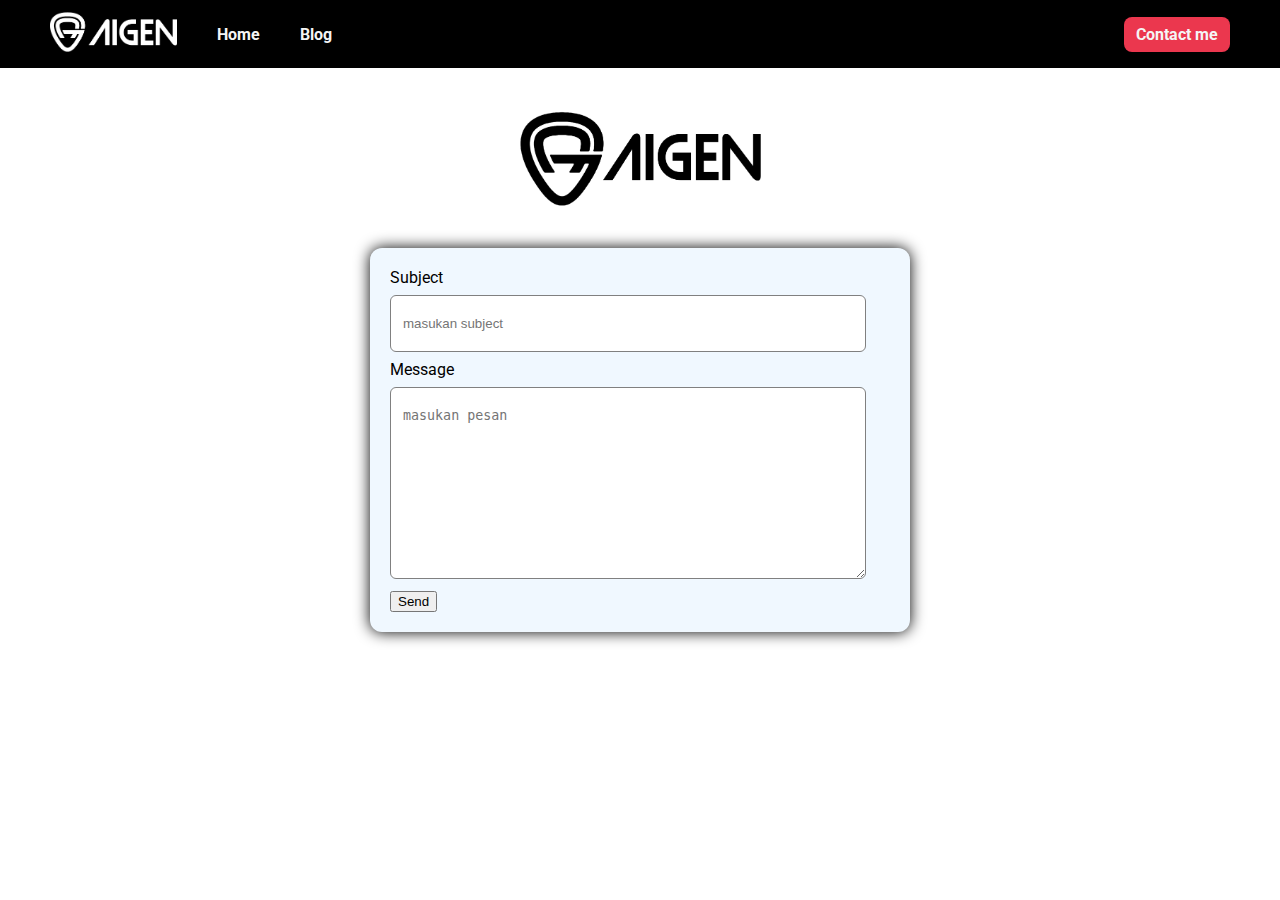
==== contact/index.html @ 9abc0243 "portfolio apriliando" ====
<!DOCTYPE html>
<html lang="id">
    <head>
        <meta charset="UTF-8"/>
        <meta name="vievport" content="width=device-width, initial-scale=1.0">
        <title>Blog</title>
        <link rel="stylesheet" href="style.css">
        <link rel="stylesheet" href="https://fonts.googleapis.com/css2?family=Material+Symbols+Outlined:opsz,wght,FILL,GRAD@24,400,0,0&icon_names=contact_support" />
    
        <script src="blog.js"></script>
        <script src="contct.js"></script>
    </head>
     <body>
        <nav>
            <div class="left-nav">
                <a href="../index.html"><img src="../assets/img/aigen-logo.png" alt="nav-logo"></a>
                <a href="../index.html">Home</a>
                <a href="index.html">Blog</a>
            </div>
            <div class="right-nav">
                <a href="../contact/index.html">Contact me</a>
                <a href="../contact/index.html" class="icon">
                    <span class="material-symbols-outlined">
                        contact_support
                    </span>
                </a>
            </div>
        </nav>
        <div class="logo">
            <img src="../assets/img/aigenlogoblack.png" alt="logo">
        </div>
        
        <div class="form-container">
            <form>
                <label for="subject">Subject</label>
                <input type="text" name="subject" id="subject" placeholder="masukan subject"/>
                <label for="message">Message</label>
                <textarea name="message" id="message" placeholder="masukan pesan"></textarea>
                <div class="send email">
                    <button onclick="sendEmail()">Send</button>       
                </div>
            </form>
        </div>
    </body>
</html>
---- contact/style.css ----
@import url('https://fonts.googleapis.com/css2?family=Roboto:ital,wght@0,100;0,300;0,400;0,500;0,700;0,900;1,100;1,300;1,400;1,500;1,700;1,900&display=swap');

body{
    margin: 0;
    font-family: "Roboto";
}

nav {
    background-color: black;
    display: flex;
    padding-inline: 50px;
    padding-top: 12px;
    padding-bottom: 12px;
    justify-content: space-between;
    align-items: center;
}

.left-nav {
    display: flex;
    align-items: center;
    gap: 40px;
}

.left-nav img {
    height: 40px;
}

nav a {
text-decoration: none;
color: whitesmoke;
font-weight: 700;
}

nav a:hover {
    color: #eb374e;
}

.right-nav a {
    background-color: #eb374e;
    padding-inline: 12px;
    padding-top: 8px;
    padding-bottom: 8px;
    border-radius: 8px;
}

.right-nav .icon {
    display: none;
}

.logo {
    display: flex;
    justify-content: center;
    align-items: center;
}

.logo img {
    margin: 40px 0px;
    height: 100px;
}

.form-container {
    width: 500px;
    background-color: aliceblue;
    border-radius: 12px;
    padding: 20px;
    margin: auto;
    box-shadow: 0px 0px 15px;
}

.form-container input {
    width: 90%;
    padding: 20px 12px;
    margin: 8px 0px;
    border: 1px solid gray;
    border-radius: 6px;
}

.form-container textarea {
    width: 90%;
    padding: 20px 12px;
    margin: 8px 0px;
    border: 1px solid gray;
    border-radius: 6px;
    height: 150px;
}

.send-email button {
    font-size: 14px;
    padding: 8px 20px;
    width: 100%;
    color: white;
    background-color: #eb374e;
    border: none;
    border-radius: 8px;
}

.send-email button:hover {
    background-color: #ee1935;
}

.right-nav a :hover {
    background-color: #ee1935;
    color: whitesmoke;
}

.right-nav .icon:hover {
    display: none;
}
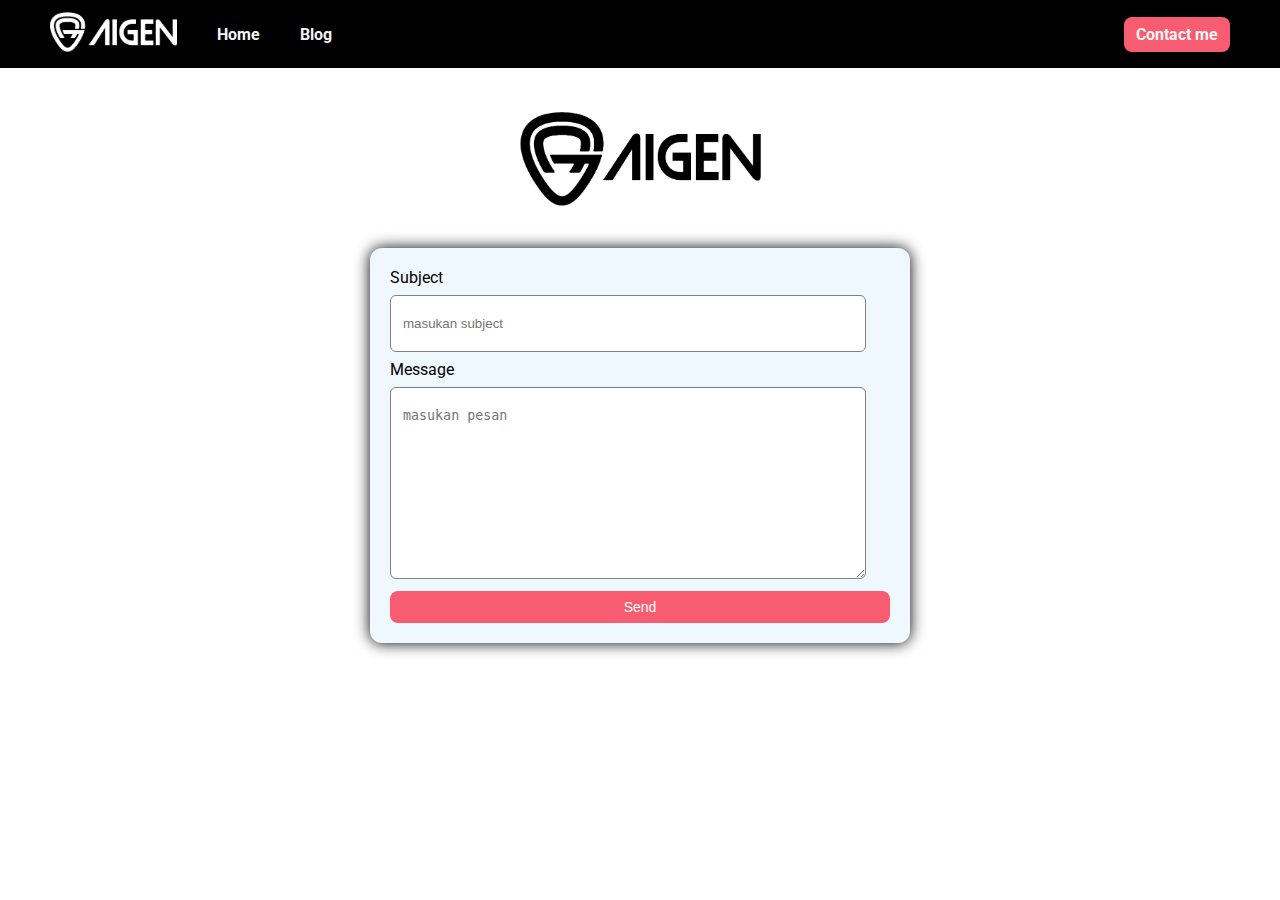
==== commit 8c1ec2b1: "edit button" ====
--- a/contact/index.html
+++ b/contact/index.html
@@ -36,7 +36,7 @@
                 <input type="text" name="subject" id="subject" placeholder="masukan subject"/>
                 <label for="message">Message</label>
                 <textarea name="message" id="message" placeholder="masukan pesan"></textarea>
-                <div class="send email">
+                <div class="send-email">
                     <button onclick="sendEmail()">Send</button>       
                 </div>
             </form>
--- a/contact/style.css
+++ b/contact/style.css
@@ -32,11 +32,11 @@
 }
 
 nav a:hover {
-    color: #eb374e;
+    background-color: #ee1935;
 }
 
 .right-nav a {
-    background-color: #eb374e;
+    background-color: #f75c70;
     padding-inline: 12px;
     padding-top: 8px;
     padding-bottom: 8px;
@@ -89,7 +89,7 @@
     padding: 8px 20px;
     width: 100%;
     color: white;
-    background-color: #eb374e;
+    background-color: #f75c70;
     border: none;
     border-radius: 8px;
 }
